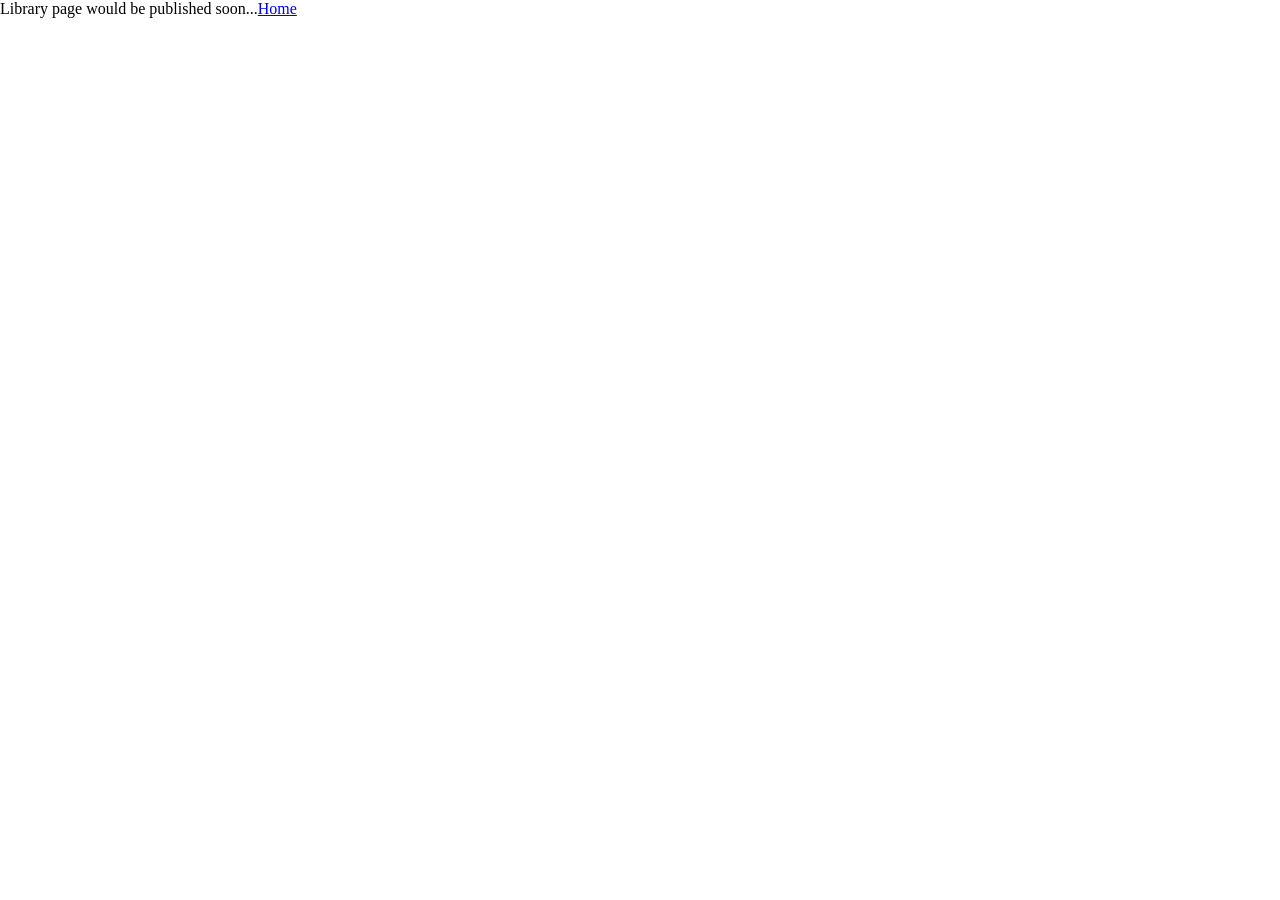
==== about.html @ 6d70745c "Add files via upload" ====
<!DOCTYPE html>
<html lang="en">
<head>
    <meta charset="UTF-8">
    <meta name="viewport" content="width=device-width, initial-scale=1.0">
    <title>DEVELOPERS HUB|materials and resources</title>
    <link rel="stylesheet" href="style.css">
</head>
<body>
    Library page would be published soon...<a href="index.html">Home</a>
</body>
</html>
---- style.css ----
*{
    margin: 0;
    padding: 0;
    box-sizing: content-box;
}
body{
    height: 100vh;
    width:auto;
}
header{
    background: rgb(4, 176, 255);
    color: #fff;
    padding: 15px;
    text-align: center;
}
nav{
    display: flex;
    justify-content: center;
    background: rgba(4, 176, 255, 0.836);
}
nav a{
    margin: 1px 20px 1px 20px;
    padding: 5px 10px 5px 10px;
    border-radius: 5px;
    color: white;
    text-decoration: none;
}
nav a:hover{
    background: #fff;
    color: rgb(4, 176, 255);
}
main{
    display: flex;
    padding: 15px;
    gap: 5px;
}
section{
  flex: 3;
  padding: 15px;
  background: #fff;
  display: flex;
  flex-direction: column;
  justify-content: center;
  align-items: center;
}
section h2{
    text-align: center;
    color: rgb(4, 176, 255);
}
section article{
    background: rgba(4, 176, 255, 0.1);
    border-radius: 8px;
    padding: 20px;
    margin-top: 10px;
    margin-bottom: 10px;
    width: 140px;
    text-align: center;
    color: rgb(4, 176, 255);
}
section article:hover{
    transition: 0.5s;
    transform: scale(1.1);
}
aside{
    flex: 1;
    padding: 15px;
    background: rgba(4, 176, 255, 0.1);
    border-radius: 8px;
    display: flex;
    flex-direction: column;
    align-items: center;
    gap: 10px;
    height: 500px;

}
aside h3,p{
    color: rgb(4, 176, 255);
}
aside button{
    padding: 6px 35px 6px 35px;
    border-radius: 7px;
    border: none;
    color: #fff;
    background: #0000ff;
    transition: 0.5s;
    animation: beat 1s infinite;
}
@keyframes beat{
    0%{
        transform: scale(1);
    }
    50%{
        transform: scale(1.2);
    }
    100%{
        transform: scale(1);
    }
}
footer{
    background: rgba(4, 176, 255, 0.1);
    text-align: center;
    color: rgb(4, 176, 255);
    padding: 20px;
    border-top: 2px solid rgb(4, 176, 255);
}
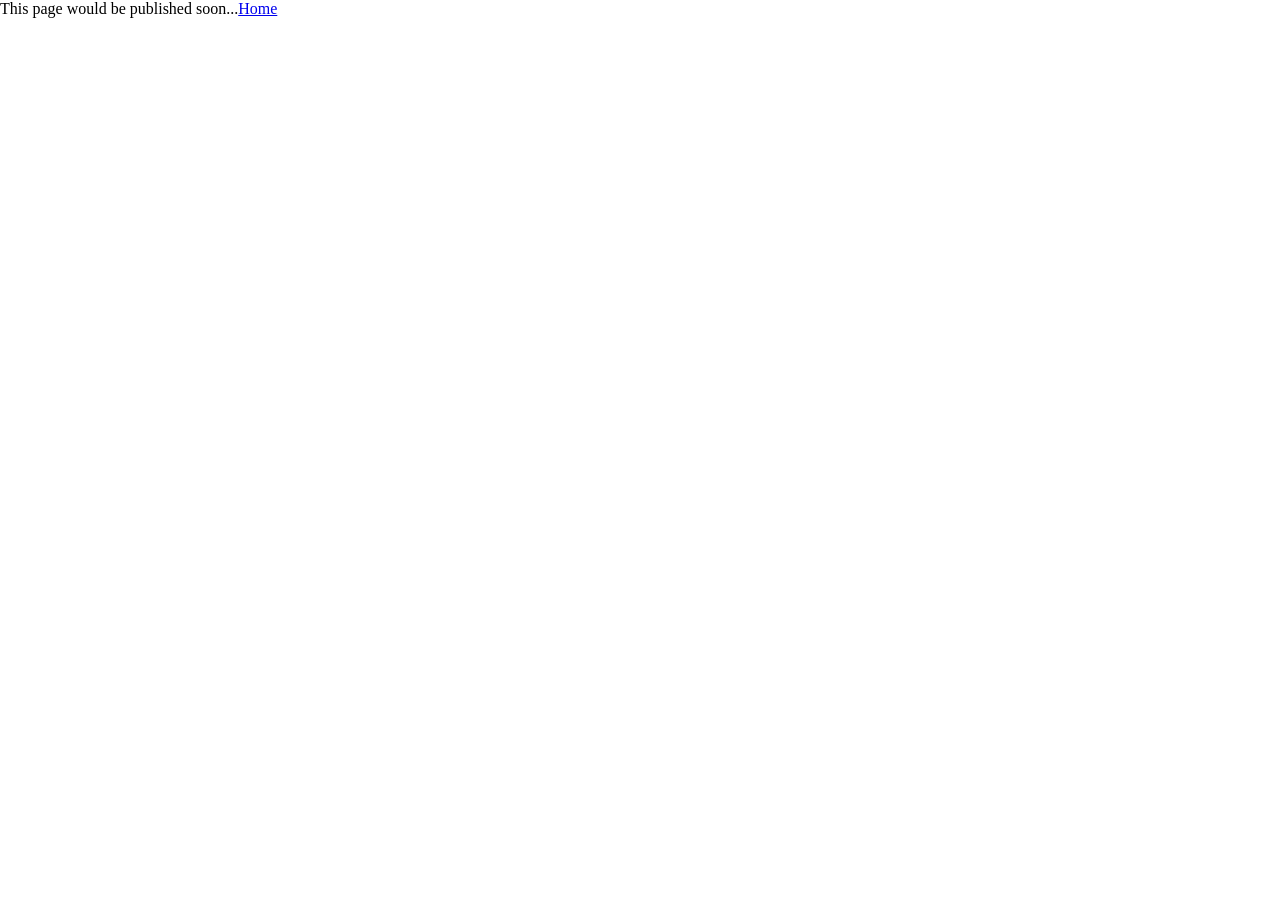
==== commit c53e8ca8: "Update title and content in about.html" ====
--- a/about.html
+++ b/about.html
@@ -3,10 +3,10 @@
 <head>
     <meta charset="UTF-8">
     <meta name="viewport" content="width=device-width, initial-scale=1.0">
-    <title>DEVELOPERS HUB|materials and resources</title>
+    <title>DEVELOPERS HUB|about our platform</title>
     <link rel="stylesheet" href="style.css">
 </head>
 <body>
-    Library page would be published soon...<a href="index.html">Home</a>
+    This page would be published soon...<a href="index.html">Home</a>
 </body>
 </html>
